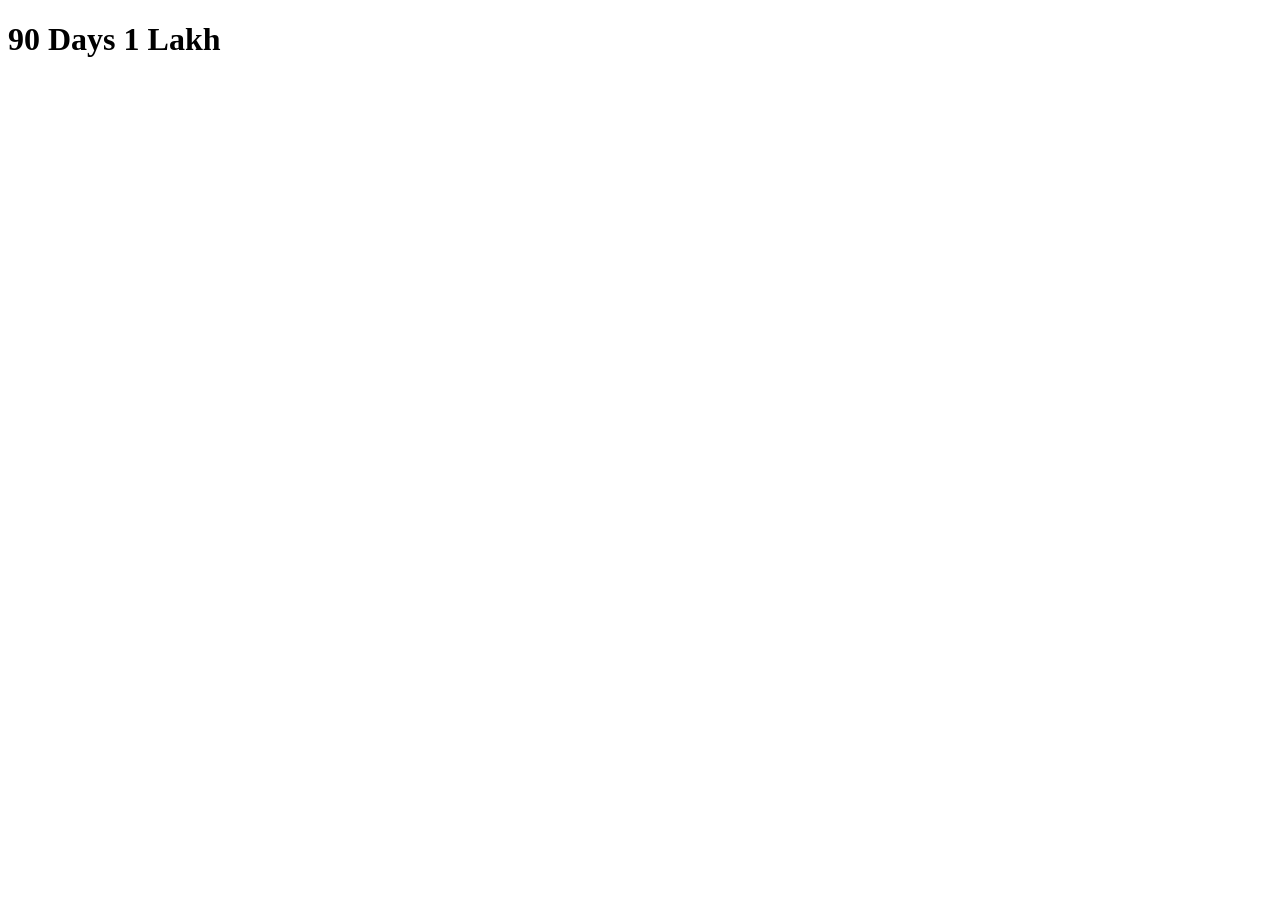
==== index.html @ a19d6da5 "add new index.html file" ====
<!doctype html>
<html lang="en">
     <head>
          <meta charset="UTF-8" />
          <meta
               name="viewport"
               content="width=device-width, initial-scale=1.0"
          />
          <title>90 Days 1 Lakh</title>
     </head>
     <body>
          <h1>90 Days 1 Lakh</h1>
     </body>
</html>
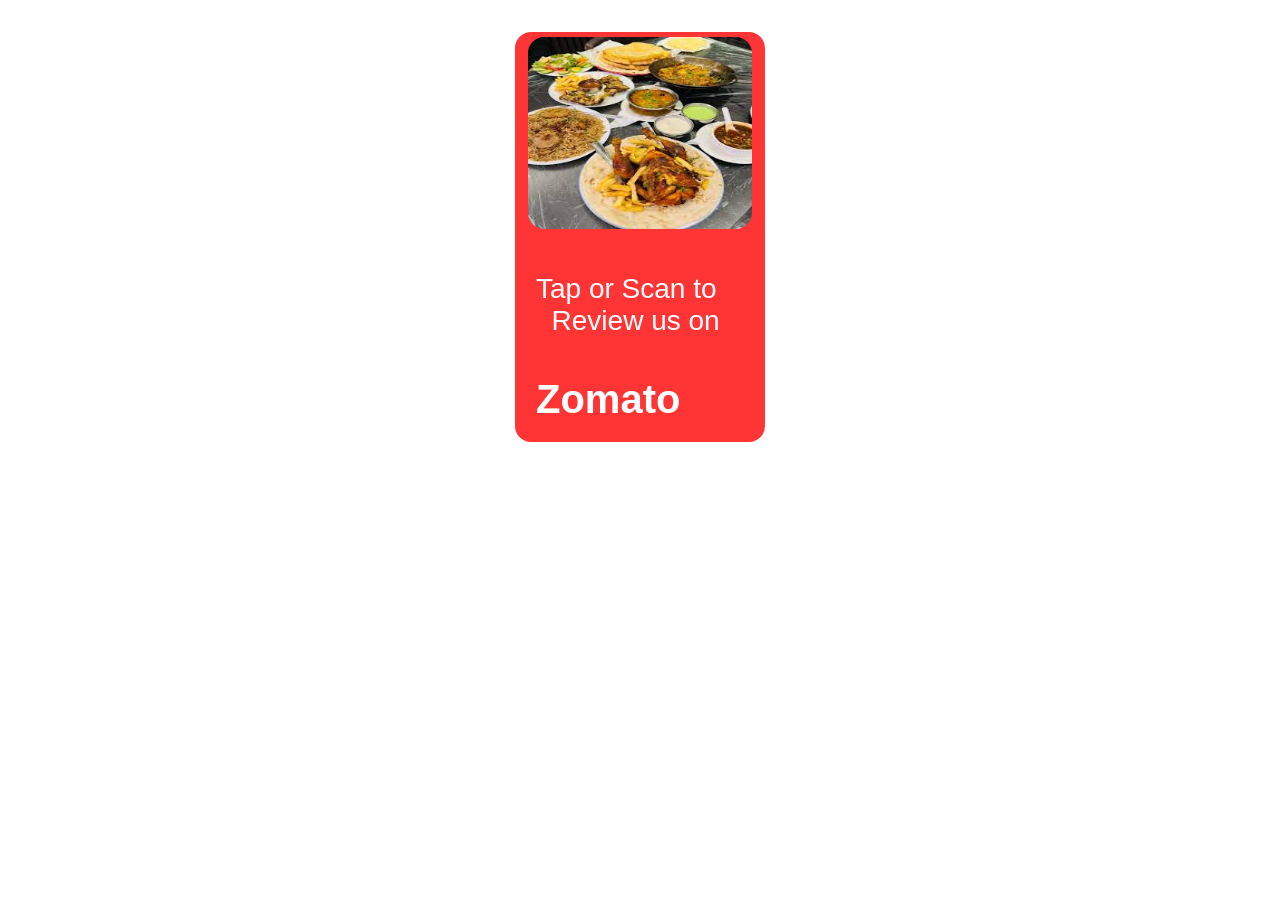
==== commit a54c44b3: "Complete a Zomato card" ====
--- a/index.html
+++ b/index.html
@@ -6,9 +6,22 @@
                name="viewport"
                content="width=device-width, initial-scale=1.0"
           />
-          <title>90 Days 1 Lakh</title>
+          <title>Day1</title>
+          <link rel="stylesheet" href="styles.css" />
      </head>
      <body>
-          <h1>90 Days 1 Lakh</h1>
+          <!-- <h1>90 Days 1 Lakh</h1> -->
+          <div class="card-container">
+               <div class="img-sec">
+                    <img src="foods.jpg" alt="food-img" />
+               </div>
+               <div class="details-sec">
+                    <p class="card-heding">
+                         Tap or Scan to <br />
+                         &nbsp; Review us on
+                    </p>
+                    <p class="zomato">Zomato</p>
+               </div>
+          </div>
      </body>
 </html>
--- a/styles.css
+++ b/styles.css
@@ -0,0 +1,47 @@
+body {
+     margin: 0;
+     padding: 0;
+     font-family: 'Gill Sans', 'Gill Sans MT', Calibri, 'Trebuchet MS', sans-serif;
+     box-sizing: border-box;
+}
+
+.card-container {
+     display: flex;
+     flex-direction: column;
+     justify-content: center;
+     height: 25rem;
+     width: 15rem;
+     margin: 2rem auto;
+     padding: 5px;
+     background-color: rgba(255, 0, 0, 0.792);
+     border-radius: 1rem;
+     color: #fff;
+}
+
+.img-sec {
+     height: 12.5rem;
+     text-align: center;
+
+}
+
+.img-sec img {
+     height: 12rem;
+     width: 14rem;
+     border-radius: 1rem;
+}
+
+.details-sec {
+     height: 12rem;
+     border-radius: 1rem;
+     margin-top: 0.5rem;
+     padding-left: 1rem;
+}
+
+.card-heding {
+     font-size: 1.75rem;
+}
+
+.zomato {
+     font-size: 2.5rem;
+     font-weight: bold;
+}
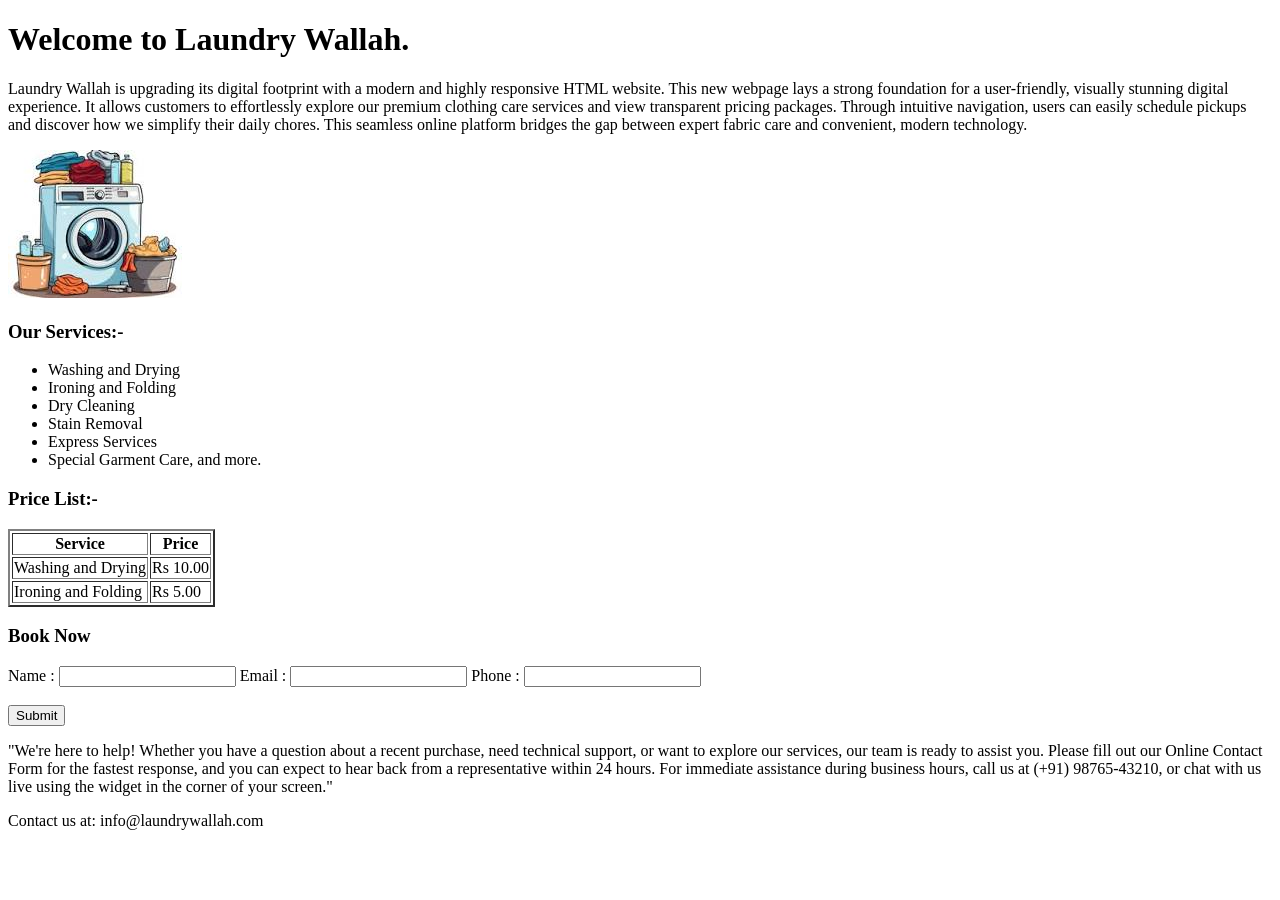
==== commit 83b27c30: "Add Assignment 1" ====
--- a/index.html
+++ b/index.html
@@ -1,27 +1,94 @@
-<!doctype html>
+<!DOCTYPE html>
 <html lang="en">
+
      <head>
-          <meta charset="UTF-8" />
-          <meta
-               name="viewport"
-               content="width=device-width, initial-scale=1.0"
-          />
-          <title>Day1</title>
-          <link rel="stylesheet" href="styles.css" />
+          <meta charset="UTF-8">
+          <meta name="viewport" content="width=device-width, initial-scale=1.0">
+          <title>Laundry Wallah</title>
      </head>
+
      <body>
-          <!-- <h1>90 Days 1 Lakh</h1> -->
-          <div class="card-container">
-               <div class="img-sec">
-                    <img src="foods.jpg" alt="food-img" />
-               </div>
-               <div class="details-sec">
-                    <p class="card-heding">
-                         Tap or Scan to <br />
-                         &nbsp; Review us on
-                    </p>
-                    <p class="zomato">Zomato</p>
-               </div>
-          </div>
+          <!-- <h1>
+               Jay Bajrang Bali...
+          </h1> -->
+          <!-- Hearder -->
+          <header>
+               <h1>Welcome to Laundry Wallah.</h1>
+          </header>
+          <!-- Main -->
+          <main>
+               <section id="about-sec">
+                    <p>Laundry Wallah is upgrading its digital footprint with a modern and highly responsive HTML
+                         website. This new webpage
+                         lays a strong foundation for a user-friendly, visually stunning digital experience. It allows
+                         customers to effortlessly
+                         explore our premium clothing care services and view transparent pricing packages. Through
+                         intuitive navigation, users
+                         can easily schedule pickups and discover how we simplify their daily chores. This seamless
+                         online platform bridges the
+                         gap between expert fabric care and convenient, modern technology.</p>
+               </section>
+               <section id="img-sec">
+                    <img src="./laundry.jpg" alt="laundry-img">
+               </section>
+               <section id="service-section">
+                    <h3>Our Services:-</h3>
+                    <ul>
+                         <li>Washing and Drying</li>
+                         <li>Ironing and Folding</li>
+                         <li>Dry Cleaning</li>
+                         <li>Stain Removal</li>
+                         <li>Express Services</li>
+                         <li>Special Garment Care, and more.</li>
+                    </ul>
+               </section>
+               <section id="price-list-sec">
+                    <h3>Price List:-</h3>
+                    <table border="2">
+                         <thead>
+                              <tr>
+                                   <th>Service</th>
+                                   <th>Price</th>
+                              </tr>
+                         </thead>
+                         <tbody>
+                              <tr>
+                                   <td>Washing and Drying</td>
+                                   <td>Rs 10.00</td>
+                              </tr>
+                              <tr>
+                                   <td>Ironing and Folding</td>
+                                   <td>Rs 5.00</td>
+                              </tr>
+                         </tbody>
+                    </table>
+               </section>
+               <section id="book-now-sec">
+                    <h3>Book Now</h3>
+                    <form action="">
+                         <label for="name">Name :</label>
+                         <input type="text" id="name" required>
+                         <label for="email">Email :</label>
+                         <input type="email" id="email" required>
+                         <label for="phone">Phone :</label>
+                         <input type="number" id="phone" required>
+                         <br><br>
+                         <button class="submit-btn">Submit</button>
+                    </form>
+               </section>
+          </main>
+          <!-- Footer -->
+          <footer id="footer-sec">
+               <p> "We're here to help! Whether you have a question about a recent purchase, need technical support, or
+                    want to explore our
+                    services, our team is ready to assist you. Please fill out our Online Contact Form for the fastest
+                    response, and you can
+                    expect to hear back from a representative within 24 hours. For immediate assistance during business
+                    hours, call us at
+                    (+91) 98765-43210, or chat with us live using the widget in the corner of your screen."
+               </p>
+               <p>Contact us at: info@laundrywallah.com</p>
+          </footer>
      </body>
-</html>
+
+</html>
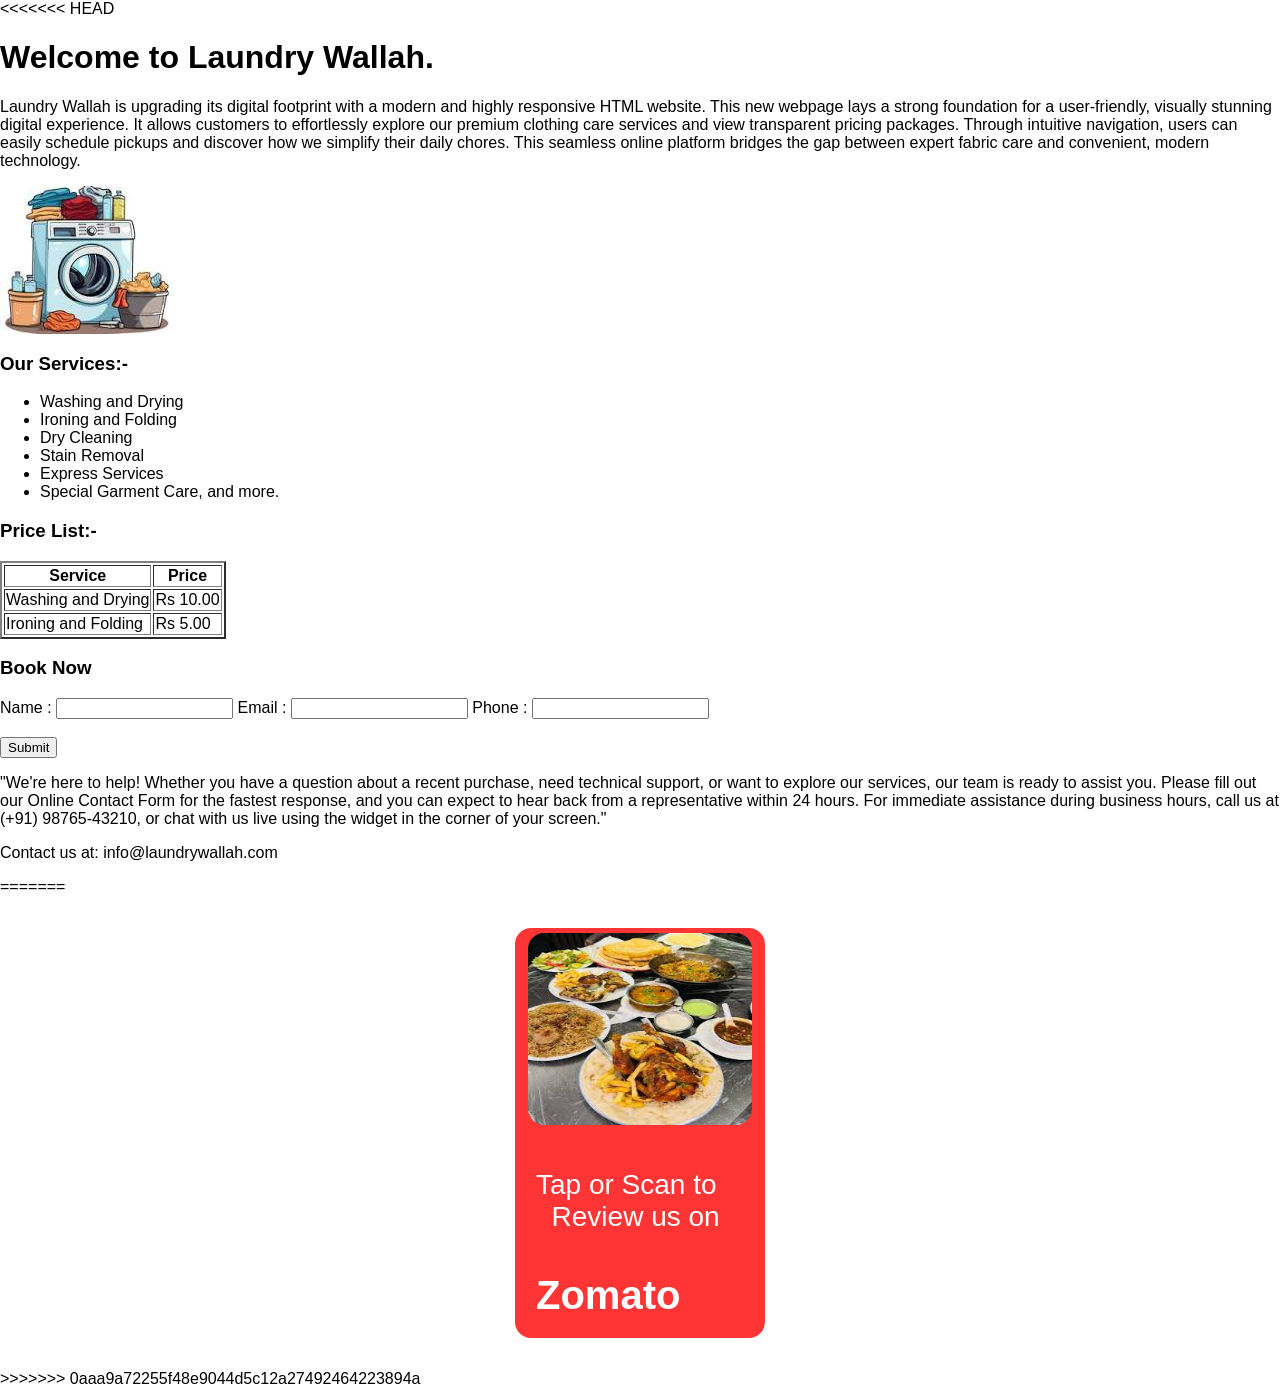
==== commit a0ddc2bd: "Merge remote and local changes" ====
--- a/index.html
+++ b/index.html
@@ -1,3 +1,4 @@
+<<<<<<< HEAD
 <!DOCTYPE html>
 <html lang="en">
 
@@ -91,4 +92,33 @@
           </footer>
      </body>
 
-</html>+</html>
+=======
+<!doctype html>
+<html lang="en">
+     <head>
+          <meta charset="UTF-8" />
+          <meta
+               name="viewport"
+               content="width=device-width, initial-scale=1.0"
+          />
+          <title>Day1</title>
+          <link rel="stylesheet" href="styles.css" />
+     </head>
+     <body>
+          <!-- <h1>90 Days 1 Lakh</h1> -->
+          <div class="card-container">
+               <div class="img-sec">
+                    <img src="foods.jpg" alt="food-img" />
+               </div>
+               <div class="details-sec">
+                    <p class="card-heding">
+                         Tap or Scan to <br />
+                         &nbsp; Review us on
+                    </p>
+                    <p class="zomato">Zomato</p>
+               </div>
+          </div>
+     </body>
+</html>
+>>>>>>> 0aaa9a72255f48e9044d5c12a27492464223894a
--- a/styles.css
+++ b/styles.css
@@ -0,0 +1,47 @@
+body {
+     margin: 0;
+     padding: 0;
+     font-family: 'Gill Sans', 'Gill Sans MT', Calibri, 'Trebuchet MS', sans-serif;
+     box-sizing: border-box;
+}
+
+.card-container {
+     display: flex;
+     flex-direction: column;
+     justify-content: center;
+     height: 25rem;
+     width: 15rem;
+     margin: 2rem auto;
+     padding: 5px;
+     background-color: rgba(255, 0, 0, 0.792);
+     border-radius: 1rem;
+     color: #fff;
+}
+
+.img-sec {
+     height: 12.5rem;
+     text-align: center;
+
+}
+
+.img-sec img {
+     height: 12rem;
+     width: 14rem;
+     border-radius: 1rem;
+}
+
+.details-sec {
+     height: 12rem;
+     border-radius: 1rem;
+     margin-top: 0.5rem;
+     padding-left: 1rem;
+}
+
+.card-heding {
+     font-size: 1.75rem;
+}
+
+.zomato {
+     font-size: 2.5rem;
+     font-weight: bold;
+}
